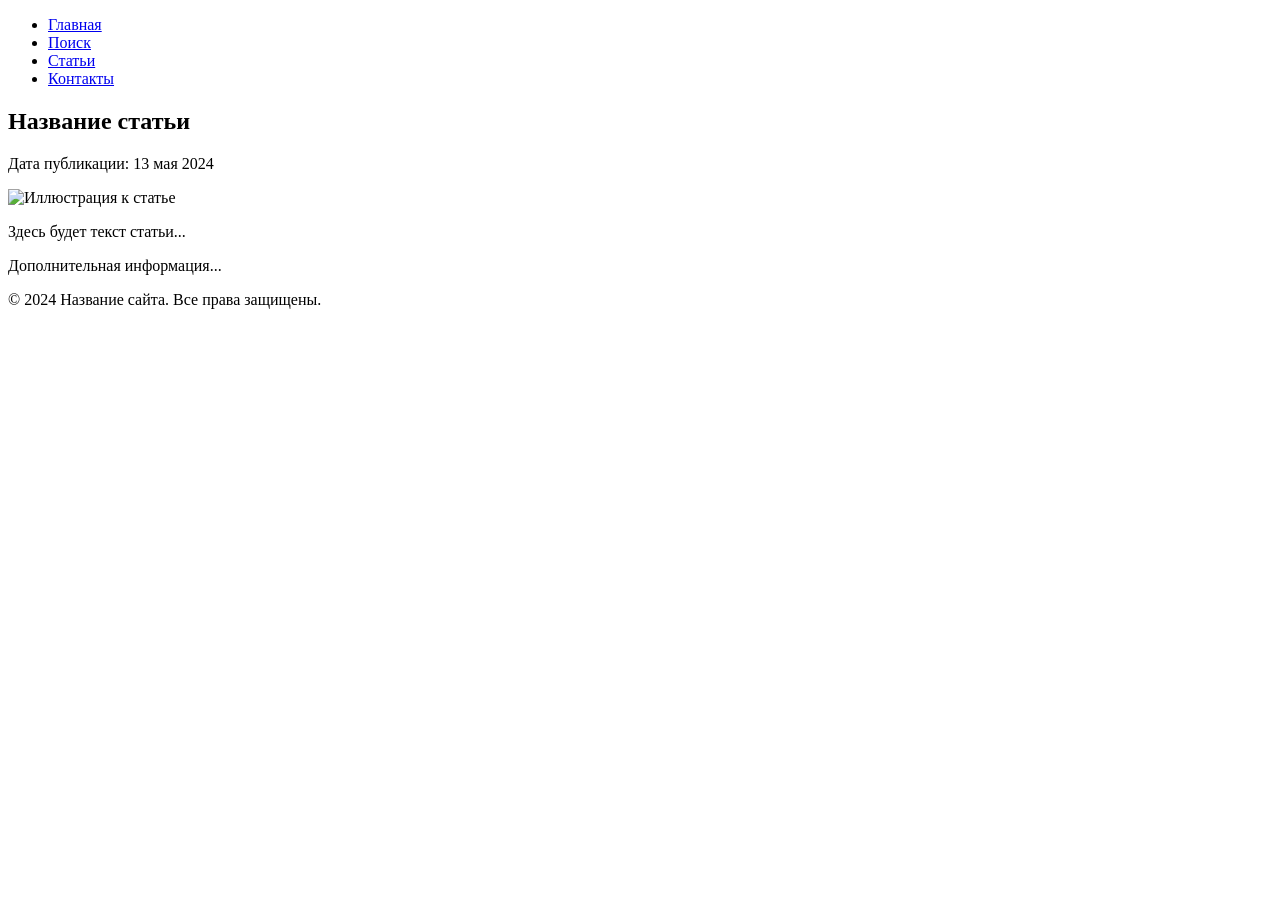
==== project/html/article.html @ e3f221a2 "upd" ====
<!DOCTYPE html>
<html lang="ru">
<head>
  <meta charset="UTF-8">
  <meta name="viewport" content="width=device-width, initial-scale=1.0">
  <title>Статьи о блюдах</title>
  <link rel="stylesheet" href="style.css">
</head>
<body>
  <header>
    <nav>
      <ul>
        <li><a href="index.html">Главная</a></li>
        <li><a href="search.html">Поиск</a></li>
        <li><a href="articles.html">Статьи</a></li>
        <li><a href="contacts.html">Контакты</a></li>
      </ul>
    </nav>
  </header>
  
  <main>
    <article class="article">
      <header>
        <h1>Название статьи</h1>
        <p>Дата публикации: 13 мая 2024</p>
        <img src="article.jpg" alt="Иллюстрация к статье">
      </header>
      <section class="content">
        <p>Здесь будет текст статьи...</p>
        <p>Дополнительная информация...</p>
      </section>
    </article>
  </main>

  <footer>
    <p>&copy; 2024 Название сайта. Все права защищены.</p>
  </footer>

  <script src="script.js"></script>
</body>
</html>
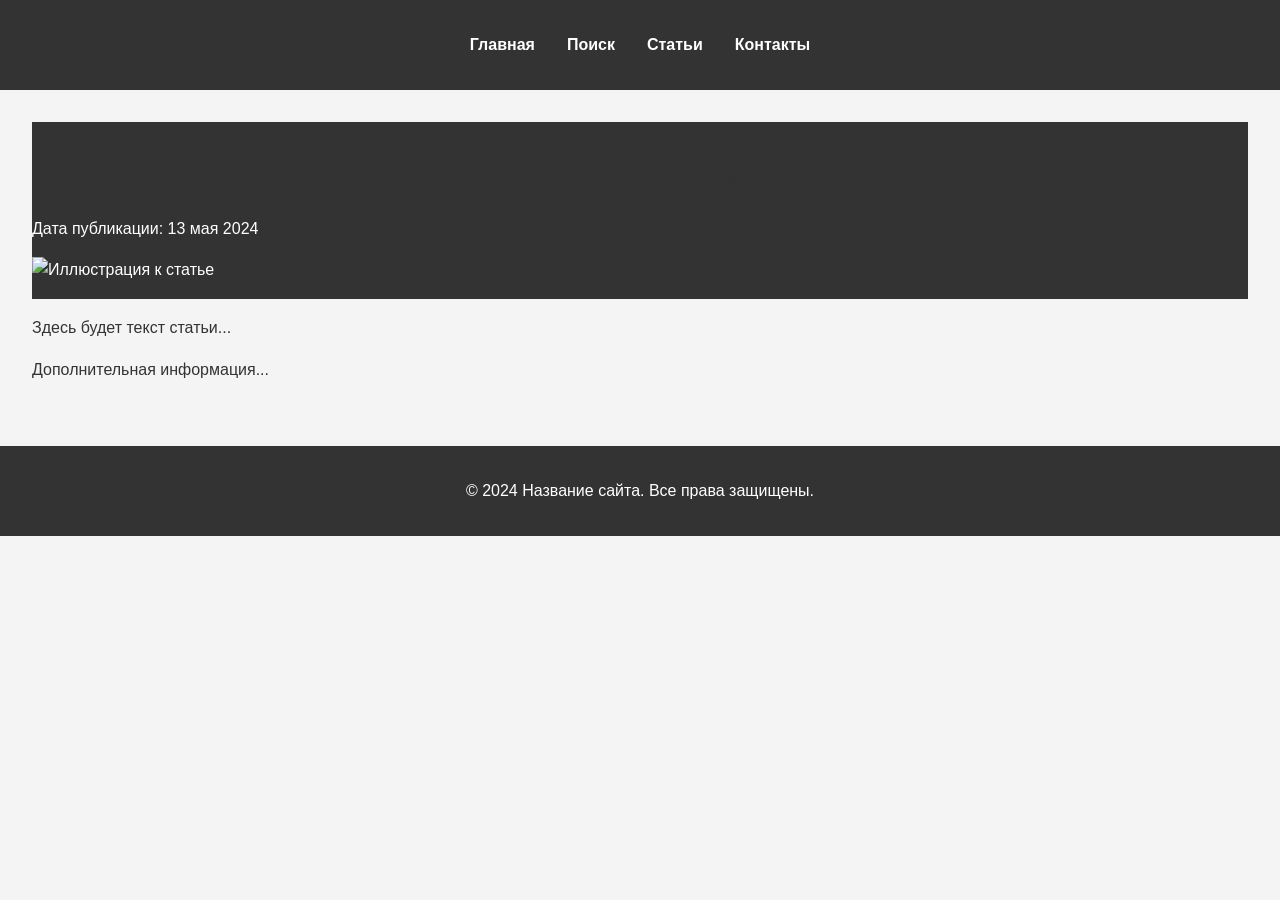
==== commit a476b8d7: "upd default" ====
--- a/project/html/article.html
+++ b/project/html/article.html
@@ -36,6 +36,5 @@
     <p>&copy; 2024 Название сайта. Все права защищены.</p>
   </footer>
 
-  <script src="script.js"></script>
 </body>
 </html>
--- a/project/html/style.css
+++ b/project/html/style.css
@@ -0,0 +1,195 @@
+/* Основные стили */
+body {
+    margin: 0;
+    font-family: Arial, sans-serif;
+    line-height: 1.6;
+    background-color: #f4f4f4;
+    color: #333;
+  }
+  
+  /* Стили для навигации */
+  header {
+    background: #333;
+    color: #fff;
+    padding: 1rem 0;
+  }
+  
+  nav ul {
+    list-style: none;
+    display: flex;
+    justify-content: center;
+    padding: 0;
+  }
+  
+  nav ul li {
+    margin: 0 1rem;
+  }
+  
+  nav ul li a {
+    color: #fff;
+    text-decoration: none;
+    font-weight: bold;
+  }
+  
+  nav ul li a:hover {
+    text-decoration: underline;
+  }
+  
+  main {
+    padding: 2rem;
+  }
+  
+  section {
+    margin-bottom: 2rem;
+  }
+  
+  h1, h2 {
+    color: #333;
+    text-align: center;
+  }
+  
+  .btn {
+    display: inline-block;
+    padding: 0.5rem 1rem;
+    background: #333;
+    color: #fff;
+    text-decoration: none;
+    border-radius: 5px;
+  }
+  
+  .btn:hover {
+    background: #555;
+  }
+  
+  .recipe-grid, .article-cards {
+    display: flex;
+    flex-wrap: wrap;
+    gap: 2rem;
+    justify-content: center;
+  }
+  
+  .recipe-card, .article-card {
+    background: #fff;
+    padding: 1rem;
+    border: 1px solid #ddd;
+    border-radius: 5px;
+    box-shadow: 0 2px 5px rgba(0, 0, 0, 0.1);
+    text-align: center;
+    width: calc(33% - 2rem);
+  }
+  
+  .recipe-card img, .article-card img {
+    max-width: 100%;
+    border-radius: 5px;
+  }
+  
+  .recipe-card h3, .article-card h2 {
+    margin: 1rem 0;
+    color: #333;
+  }
+  
+  .recipe-card p, .article-card p {
+    color: #666;
+  }
+  
+  @media (max-width: 768px) {
+    .recipe-card, .article-card {
+      width: calc(50% - 2rem);
+    }
+  }
+  
+  @media (max-width: 480px) {
+    .recipe-card, .article-card {
+      width: 100%;
+    }
+  }
+  
+  .search form {
+    display: flex;
+    flex-direction: column;
+    align-items: center;
+  }
+  
+  .search input[type="text"] {
+    padding: 0.5rem;
+    width: 80%;
+    margin-bottom: 1rem;
+    border: 1px solid #ddd;
+    border-radius: 5px;
+  }
+  
+  .search button {
+    padding: 0.5rem 1rem;
+    border: none;
+    background: #333;
+    color: #fff;
+    border-radius: 5px;
+    cursor: pointer;
+  }
+  
+  .search button:hover {
+    background: #555;
+  }
+  
+  .search-results ul {
+    list-style: none;
+    padding: 0;
+  }
+  
+  .search-results ul li {
+    background: #fff;
+    padding: 1rem;
+    border: 1px solid #ddd;
+    border-radius: 5px;
+    margin-bottom: 1rem;
+  }
+  
+  .search-results ul li a {
+    color: #333;
+    font-weight: bold;
+    text-decoration: none;
+  }
+  
+  .search-results ul li p {
+    color: #666;
+  }
+
+  .feedback form {
+    display: flex;
+    flex-direction: column;
+    align-items: center;
+  }
+  
+  .feedback input[type="text"],
+  .feedback input[type="email"],
+  .feedback textarea {
+    width: 80%;
+    padding: 0.5rem;
+    margin-bottom: 1rem;
+    border: 1px solid #ddd;
+    border-radius: 5px;
+  }
+  
+  .feedback button {
+    padding: 0.5rem 1rem;
+    border: none;
+    background: #333;
+    color: #fff;
+    border-radius: 5px;
+    cursor: pointer;
+  }
+  
+  .feedback button:hover {
+    background: #555;
+  }
+
+  footer {
+    background: #333;
+    color: #fff;
+    text-align: center;
+    padding: 1rem 0;
+    position: relative;
+    bottom: 0;
+    width: 100%;
+  }
+  
